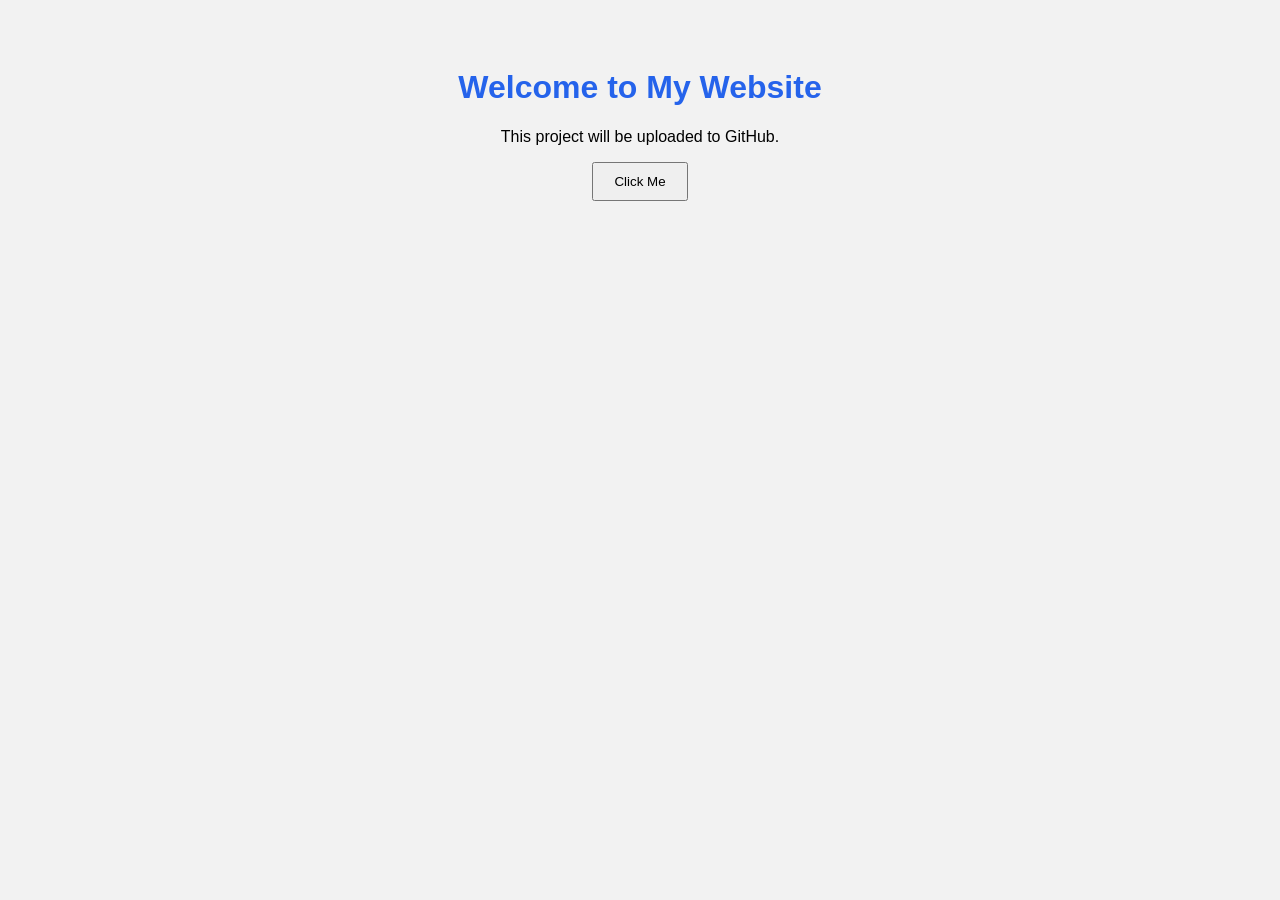
==== index.html @ 8d2927ac "first commit" ====
<!DOCTYPE html>
<html lang="en">

<head>
    <meta charset="UTF-8">
    <title>My First Website</title>
    <link rel="stylesheet" href="style.css">
</head>

<body>
    <h1>Welcome to My Website</h1>
    <p>This project will be uploaded to GitHub.</p>
    <button onclick="showMessage()">Click Me</button>
    <script src="script.js"></script>
</body>

</html>
---- style.css ----
body {
    font-family: Arial, sans-serif;
    background-color: #f2f2f2;
    text-align: center;
    padding: 40px;
}

h1 {
    color: #2563eb;
}

button {
    padding: 10px 20px;
    cursor: pointer;
}
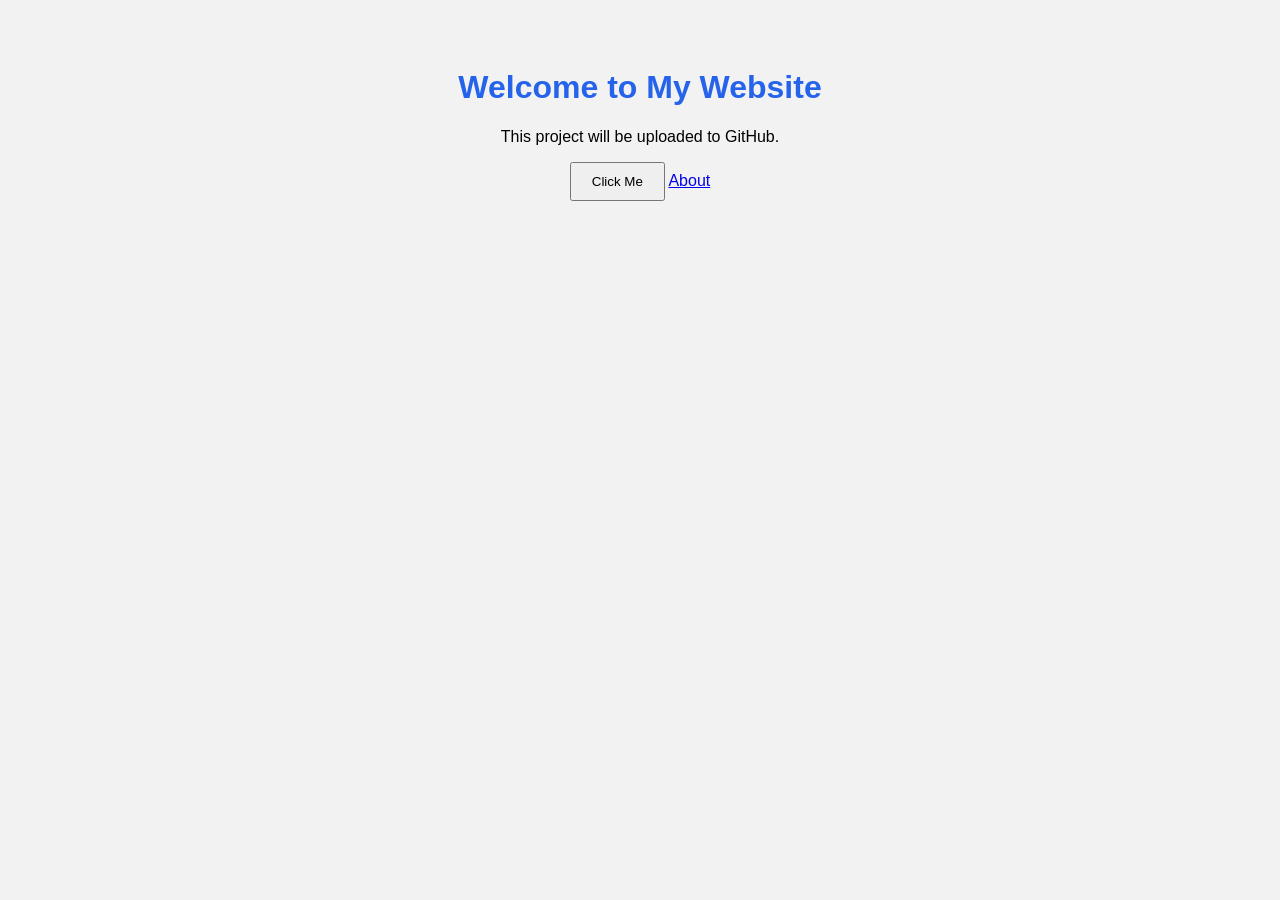
==== commit 6461713d: "Add About page and navigation link" ====
--- a/index.html
+++ b/index.html
@@ -12,6 +12,7 @@
     <p>This project will be uploaded to GitHub.</p>
     <button onclick="showMessage()">Click Me</button>
     <script src="script.js"></script>
+    <a href="about.html">About</a>
 </body>
 
 </html>
